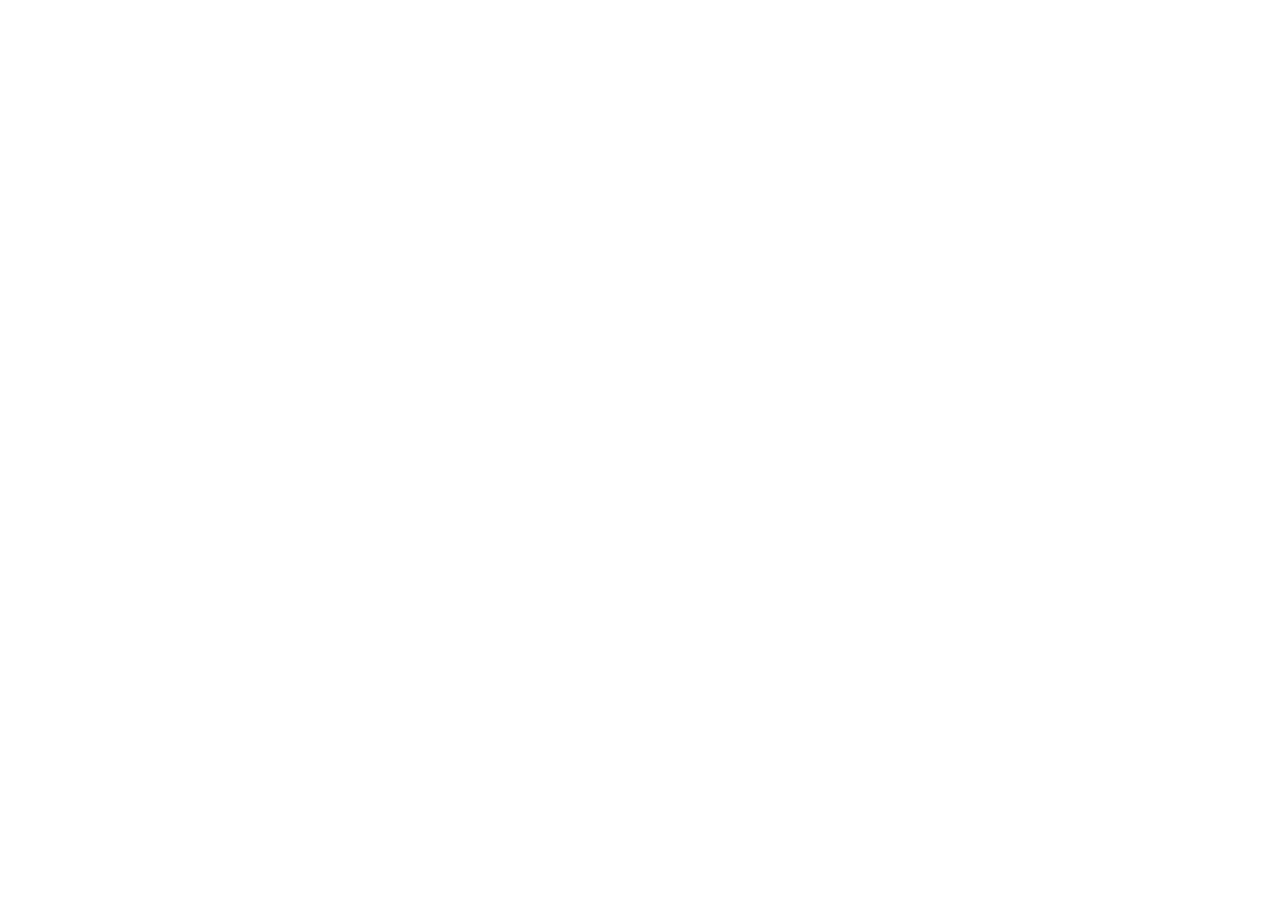
==== index.html @ ace4db79 "empezando codigo" ====
<!DOCTYPE html>
<html lang="es">
<head>
    <meta charset="UTF-8">
    <meta name="viewport" content="width=device-width, initial-scale=1.0">
    <title>Badalona Tech 2027</title>
    <link rel="stylesheet" href="CSS/estils.css">
</head>
<body>
    <header>
        <div class="marca">
            
        </div>
    </header>
</body>
</html>
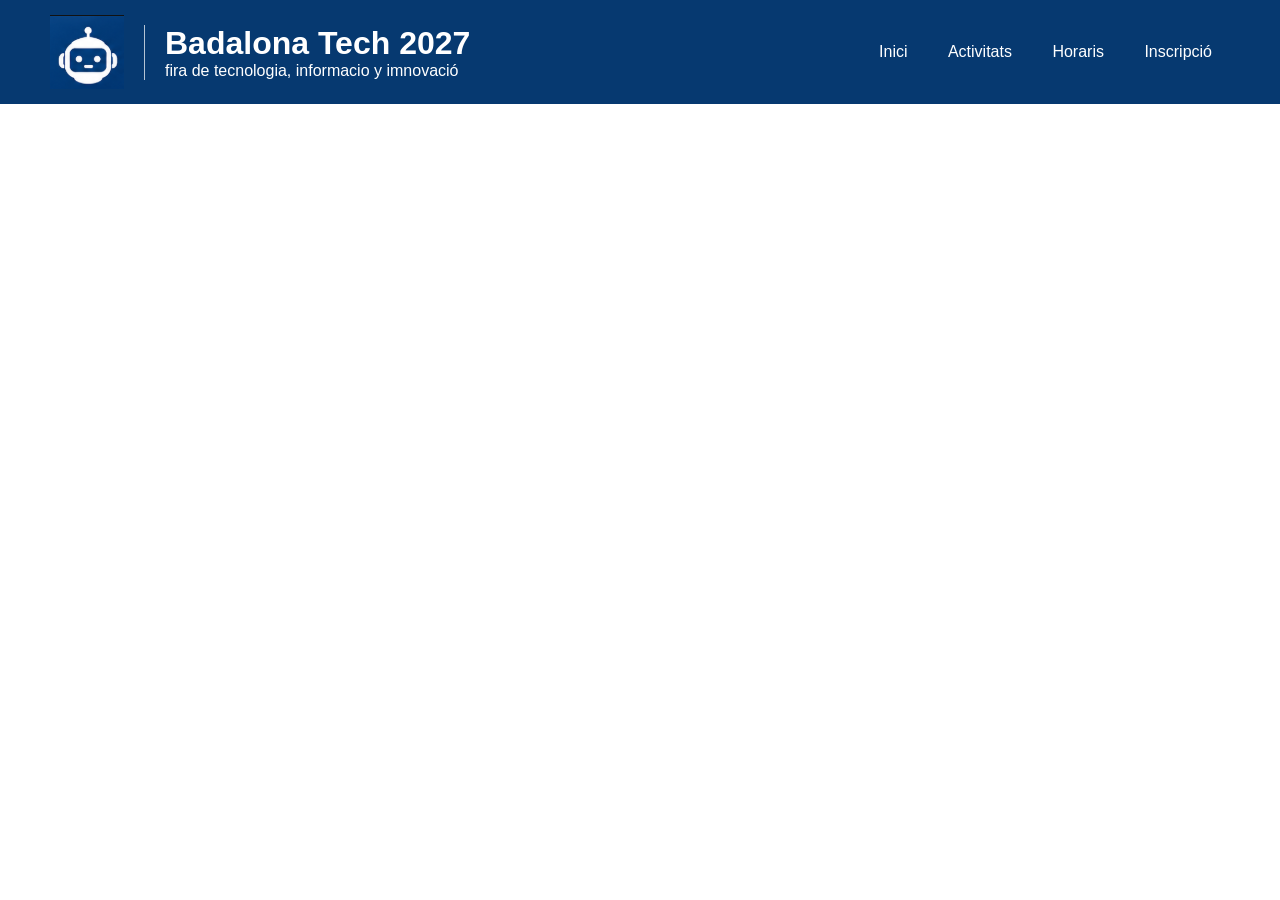
==== commit 64f50087: "H" ====
--- a/index.html
+++ b/index.html
@@ -9,8 +9,19 @@
 <body>
     <header>
         <div class="marca">
-            
+            <img src="images/robot.png" alt="Logo Badalona" class="Logo">
+            <div class="titols">
+                <h1>Badalona Tech 2027</h1>
+                <p>fira de tecnologia, informacio y imnovació</p>
+            </div>
         </div>
+
+        <nav class="menu">
+            <a href="index.html" class="actiu">Inici</a>
+            <a href="activitats.html">Activitats</a>
+            <a href="horaris.html">Horaris</a>
+            <a href="inscripcio.html">Inscripció</a>
+        </nav>
     </header>
 </body>
 </html>
--- a/CSS/estils.css
+++ b/CSS/estils.css
@@ -0,0 +1,33 @@
+* {
+    margin: 0;
+    padding: 0;
+    font-family: 'Segoe UI', Tahoma, Geneva, Verdana, sans-serif;
+}
+
+header {
+    background-color: #063970; 
+    color: white;
+    display: flex; 
+    justify-content: space-between; 
+    align-items: center; 
+    padding: 15px 50px;
+}
+
+.marca {
+    display: flex;
+    align-items: center;
+    gap: 20px;
+}
+
+.titols {
+    border-left: 1px solid rgba(255, 255, 255, 0.7);
+    padding-left: 20px;
+}
+
+.menu a {
+    color: white;
+    text-decoration: none;
+    font-size: 16px;
+    padding: 10px 18px;
+    border-radius: 6px;
+}
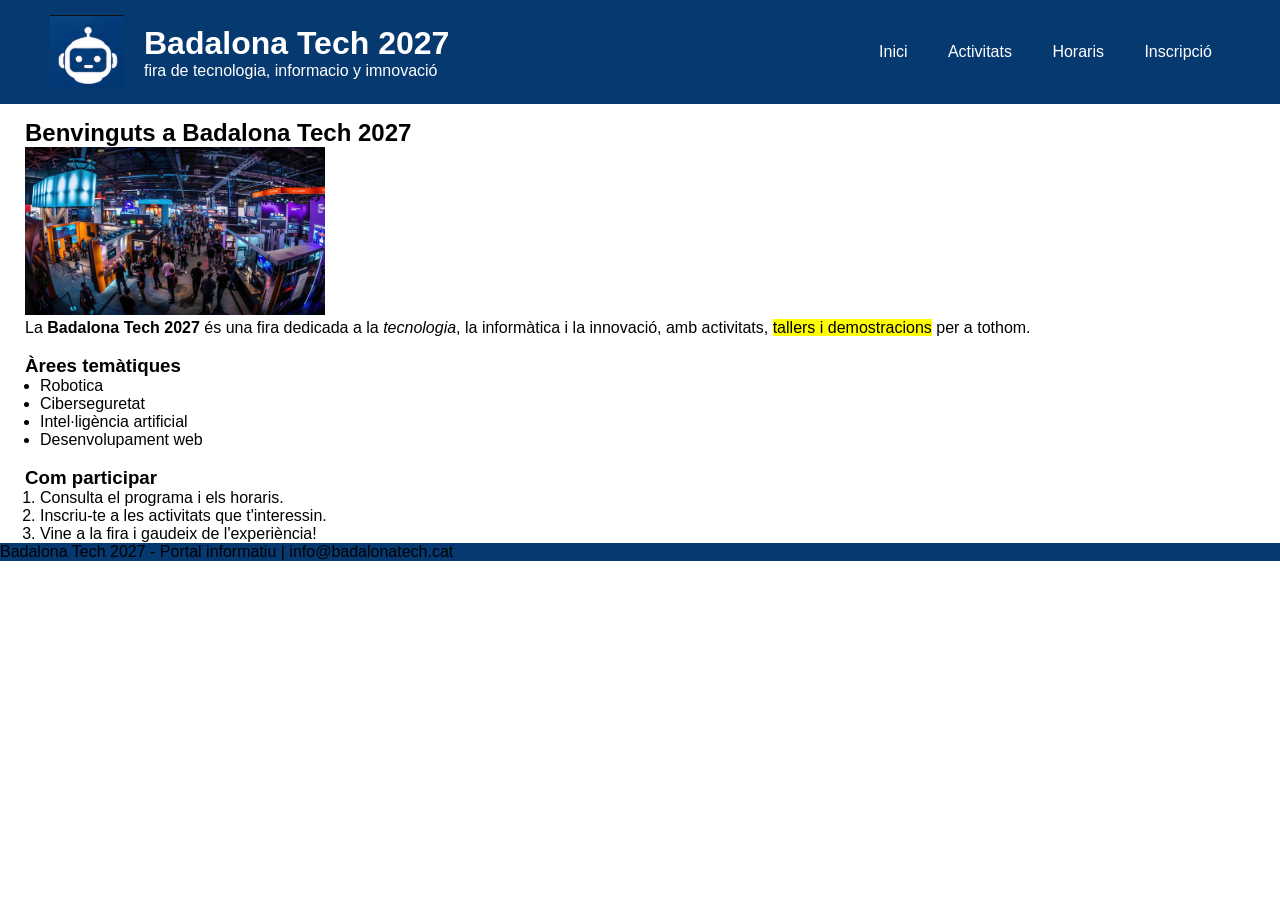
==== commit fc38dbed: "finalizacion" ====
--- a/index.html
+++ b/index.html
@@ -8,9 +8,9 @@
 </head>
 <body>
     <header>
-        <div class="marca">
-            <img src="images/robot.png" alt="Logo Badalona" class="Logo">
-            <div class="titols">
+        <div class="FOTOROBOT">
+            <img src="images/robot.png" alt="Logo Badalona" >
+            <div>
                 <h1>Badalona Tech 2027</h1>
                 <p>fira de tecnologia, informacio y imnovació</p>
             </div>
@@ -23,5 +23,37 @@
             <a href="inscripcio.html">Inscripció</a>
         </nav>
     </header>
+
+    <main>
+        <div>
+            <div class="fira">
+                <h2>Benvinguts a Badalona Tech 2027</h2>
+            <img width="300px" src="images\fira.jpg" alt="fira badalona tech 2027">
+            </div>
+            <p>La <strong>Badalona Tech 2027</strong> és una fira dedicada a la <em>tecnologia</em>, la informàtica i la innovació, amb activitats, <mark>tallers i demostracions</mark> per a tothom.</p>
+            <br>
+        </div>
+            <div>
+                <h3>Àrees temàtiques</h3>
+
+                    <ul>
+                        <li>Robotica</li>
+                        <li>Ciberseguretat</li>
+                        <li>Intel·ligència artificial</li>
+                        <li>Desenvolupament web</li>
+                    </ul>
+                <br>
+                <h3>Com participar</h3>
+
+                    <ol>
+                        <li>Consulta el programa i els horaris.</li>
+                        <li>Inscriu-te a les activitats que t'interessin.</li>
+                        <li>Vine a la fira i gaudeix de l'experiència!</li>
+                    </ol>
+            </div>
+    </main>
+    <footer>
+        <p>Badalona Tech 2027 - Portal informatiu   |   info@badalonatech.cat</p>
+    </footer>
 </body>
 </html>
--- a/CSS/estils.css
+++ b/CSS/estils.css
@@ -13,15 +13,10 @@
     padding: 15px 50px;
 }
 
-.marca {
+.FOTOROBOT {
     display: flex;
     align-items: center;
     gap: 20px;
-}
-
-.titols {
-    border-left: 1px solid rgba(255, 255, 255, 0.7);
-    padding-left: 20px;
 }
 
 .menu a {
@@ -30,4 +25,37 @@
     font-size: 16px;
     padding: 10px 18px;
     border-radius: 6px;
+}
+
+main {
+    margin-left: 25px;
+    margin-top: 15px;
+}
+
+ol {
+    margin-left: 15px;
+}
+
+ul {
+    margin-left: 15px;
+}
+
+table{
+    border: 1px solid;
+}
+
+td {
+    border: 1px solid;
+}
+
+th {
+    background-color: blue;
+}
+
+caption {
+    background-color: aqua;
+}
+
+footer {
+    background-color: #063970;
 }
